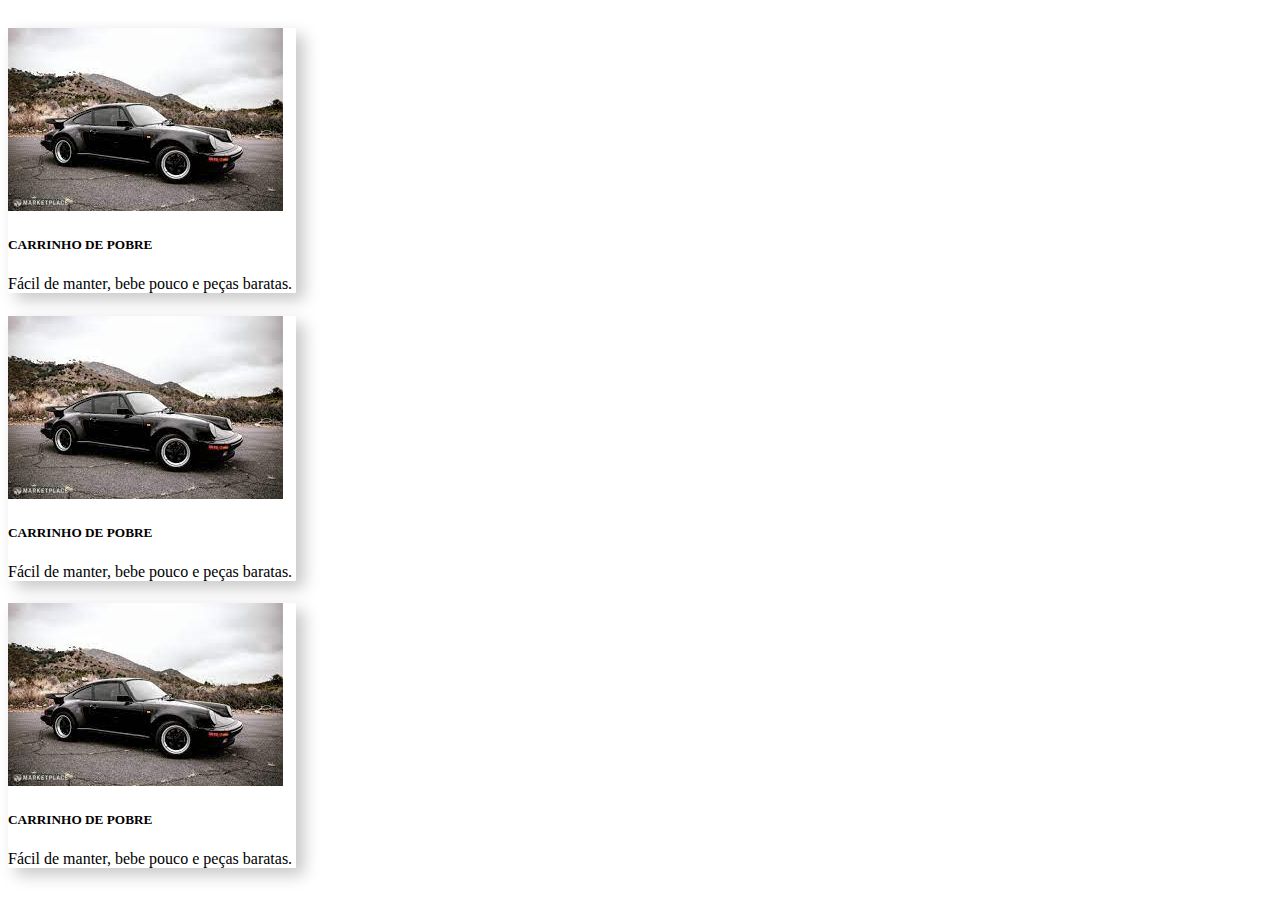
==== pj1/index.html @ 81400fac "Inicio do site" ====
<!DOCTYPE html>
<html lang="en">
<head>
    <meta charset="UTF-8">
    <meta http-equiv="X-UA-Compatible" content="IE=edge">
    <meta name="viewport" content="width=device-width, initial-scale=1.0">
    <title>Document</title>
    <script src="https://code.jquery.com/jquery-3.6.4.js" integrity="sha256-a9jBBRygX1Bh5lt8GZjXDzyOB+bWve9EiO7tROUtj/E=" crossorigin="anonymous"></script>
    <link href="https://cdn.jsdelivr.net/npm/bootstrap@5.3.0-alpha1/dist/css/bootstrap.min.css" rel="stylesheet" integrity="sha384-GLhlTQ8iRABdZLl6O3oVMWSktQOp6b7In1Zl3/Jr59b6EGGoI1aFkw7cmDA6j6gD" crossorigin="anonymous">

    <style>
        .card{
            box-shadow: 8px 7px 15px rgb(201, 199, 199);
            transition: .5s;
        }

        .card:hover{
            transform: scale(1.03);
            box-shadow: 10px 10px 25px rgb(146, 145, 145);
            
        }
        
        .container{
            padding-top: 20px;
            
        }

        #preco{
            transition: .7s;
        }
    </style>
</head>
<body>

    
    
    <div class="container gap-4 d-flex justify-content-center flex-wrap">


        <div class="card" style="width: 18rem;">
            <img src="[data-uri]" class="card-img-top" alt="...">
            <div class="card-body">
              <h5 class="card-title">CARRINHO DE POBRE</h5>
              <p class="card-text">Fácil de manter, bebe pouco e peças baratas.</p>
              <h5><span id="preco" class="preco"></span></h5>
            </div>
        </div>

        <div class="card" style="width: 18rem;">
            <img src="[data-uri]" class="card-img-top" alt="...">
            <div class="card-body">
              <h5 class="card-title">CARRINHO DE POBRE</h5>
              <p class="card-text">Fácil de manter, bebe pouco e peças baratas.</p>
              <h5><span id="preco" class="preco"></span></h5>
            </div>
        </div>

        <div class="card" style="width: 18rem;">
            <img src="[data-uri]" class="card-img-top" alt="...">
            <div class="card-body">
              <h5 class="card-title">CARRINHO DE POBRE</h5>
              <p class="card-text">Fácil de manter, bebe pouco e peças baratas.</p>
              <h5><span id="preco" class="preco"></span></h5>
            </div>
        </div>

    </div>

    <script>
        $(document).ready(function(event){
            $(".preco").text("R$ 100,00");
        });

        $(".card").click(function(event){
            event.preventDefault();
            
            $(".preco").text("R$ 9,99");
            $(".preco").css("color","rgb(153, 5, 5)");
           

            //insert database codeigniter?


        });


    </script>

<script src="https://cdn.jsdelivr.net/npm/bootstrap@5.3.0-alpha1/dist/js/bootstrap.bundle.min.js" integrity="sha384-w76AqPfDkMBDXo30jS1Sgez6pr3x5MlQ1ZAGC+nuZB+EYdgRZgiwxhTBTkF7CXvN" crossorigin="anonymous"></script>
<script src="https://cdn.jsdelivr.net/npm/@popperjs/core@2.11.6/dist/umd/popper.min.js" integrity="sha384-oBqDVmMz9ATKxIep9tiCxS/Z9fNfEXiDAYTujMAeBAsjFuCZSmKbSSUnQlmh/jp3" crossorigin="anonymous"></script>
<script src="https://cdn.jsdelivr.net/npm/bootstrap@5.3.0-alpha1/dist/js/bootstrap.min.js" integrity="sha384-mQ93GR66B00ZXjt0YO5KlohRA5SY2XofN4zfuZxLkoj1gXtW8ANNCe9d5Y3eG5eD" crossorigin="anonymous"></script>

</body>
</html>
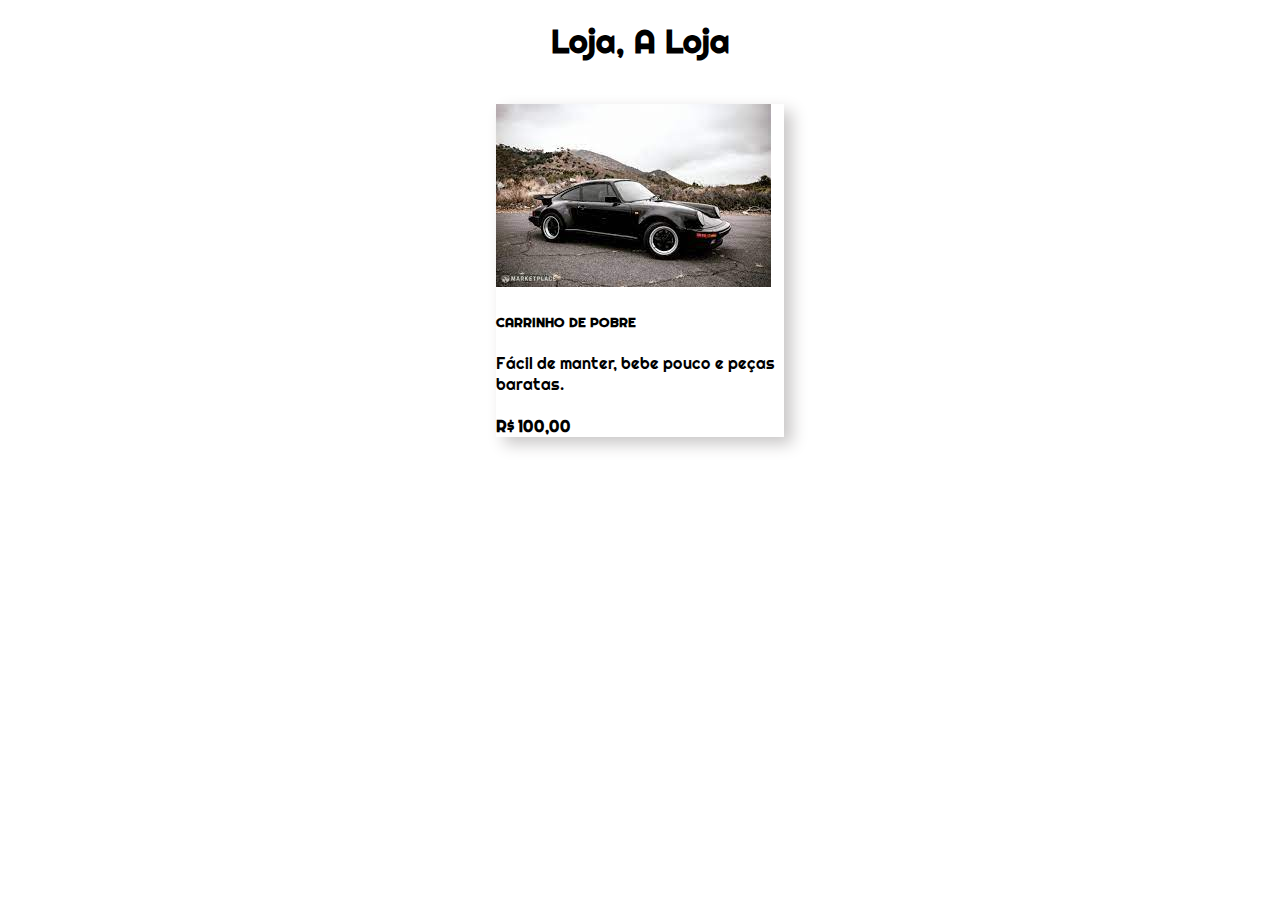
==== commit f8fda94d: "Jogos que joguei" ====
--- a/pj1/index.html
+++ b/pj1/index.html
@@ -1,76 +1,52 @@
 <!DOCTYPE html>
-<html lang="en">
+<html lang="pt-BR">
 <head>
+
     <meta charset="UTF-8">
     <meta http-equiv="X-UA-Compatible" content="IE=edge">
     <meta name="viewport" content="width=device-width, initial-scale=1.0">
     <title>Document</title>
-    <script src="https://code.jquery.com/jquery-3.6.4.js" integrity="sha256-a9jBBRygX1Bh5lt8GZjXDzyOB+bWve9EiO7tROUtj/E=" crossorigin="anonymous"></script>
-    <link href="https://cdn.jsdelivr.net/npm/bootstrap@5.3.0-alpha1/dist/css/bootstrap.min.css" rel="stylesheet" integrity="sha384-GLhlTQ8iRABdZLl6O3oVMWSktQOp6b7In1Zl3/Jr59b6EGGoI1aFkw7cmDA6j6gD" crossorigin="anonymous">
+    
+    <link rel="stylesheet" href="style.css">
 
-    <style>
-        .card{
-            box-shadow: 8px 7px 15px rgb(201, 199, 199);
-            transition: .5s;
-        }
-
-        .card:hover{
-            transform: scale(1.03);
-            box-shadow: 10px 10px 25px rgb(146, 145, 145);
-            
-        }
-        
-        .container{
-            padding-top: 20px;
-            
-        }
-
-        #preco{
-            transition: .7s;
-        }
-    </style>
+    <!-- FEIA PIXELS -->
+    <link rel="preconnect" href="https://fonts.googleapis.com">
+    <link rel="preconnect" href="https://fonts.gstatic.com" crossorigin>
+    <link href="https://fonts.googleapis.com/css2?family=Noto+Sans+TC:wght@100;700&family=Righteous&family=Rubik+Iso&display=swap" rel="stylesheet">
 </head>
 <body>
 
     
+    <h1 class="title">Loja, A Loja</h1>
     
-    <div class="container gap-4 d-flex justify-content-center flex-wrap">
-
-
-        <div class="card" style="width: 18rem;">
-            <img src="[data-uri]" class="card-img-top" alt="...">
-            <div class="card-body">
-              <h5 class="card-title">CARRINHO DE POBRE</h5>
-              <p class="card-text">Fácil de manter, bebe pouco e peças baratas.</p>
-              <h5><span id="preco" class="preco"></span></h5>
+    <div class="container">
+        <div class="cards">
+            <div class="card" style="width: 18rem;">
+                <img src="[data-uri]" class="card-img-top" alt="...">
+                <div class="card-body">
+                <h5 class="card-title">CARRINHO DE POBRE</h5>
+                <p class="card-text">Fácil de manter, bebe pouco e peças baratas.</p>
+                <h4><span id="preco" class="preco"></span></h4>
+                </div>
             </div>
         </div>
-
-        <div class="card" style="width: 18rem;">
-            <img src="[data-uri]" class="card-img-top" alt="...">
-            <div class="card-body">
-              <h5 class="card-title">CARRINHO DE POBRE</h5>
-              <p class="card-text">Fácil de manter, bebe pouco e peças baratas.</p>
-              <h5><span id="preco" class="preco"></span></h5>
-            </div>
-        </div>
-
-        <div class="card" style="width: 18rem;">
-            <img src="[data-uri]" class="card-img-top" alt="...">
-            <div class="card-body">
-              <h5 class="card-title">CARRINHO DE POBRE</h5>
-              <p class="card-text">Fácil de manter, bebe pouco e peças baratas.</p>
-              <h5><span id="preco" class="preco"></span></h5>
-            </div>
-        </div>
-
     </div>
 
     <script>
+
+        window.onload = (event) =>{
+
+            console.log('Page Loaded');
+            let preco=document.getElementById('preco');
+            preco.innerText='R$ 100,00';
+
+        };
+
+        /*
         $(document).ready(function(event){
             $(".preco").text("R$ 100,00");
         });
-
+        
         $(".card").click(function(event){
             event.preventDefault();
             
@@ -78,11 +54,10 @@
             $(".preco").css("color","rgb(153, 5, 5)");
            
 
-            //insert database codeigniter?
-
+            //mudar plano de fundo com js?
 
         });
-
+*/
 
     </script>
 
--- a/pj1/style.css
+++ b/pj1/style.css
@@ -0,0 +1,33 @@
+*{
+    font-family: 'Righteous', cursive;
+}
+.container{
+    padding-top: 20px;
+    display: flex;    
+    justify-content: center;
+    flex-wrap: wrap;
+}
+
+
+.card{
+    box-shadow: 8px 7px 15px rgb(201, 199, 199);
+    transition: .5s;
+}
+
+.card:hover{
+    transform: scale(1.03);
+    box-shadow: 10px 10px 25px rgb(146, 145, 145);
+    
+}
+
+
+.title{
+    text-align: center;
+    
+}
+
+#preco{
+    
+    transition: .6s;
+}
+
